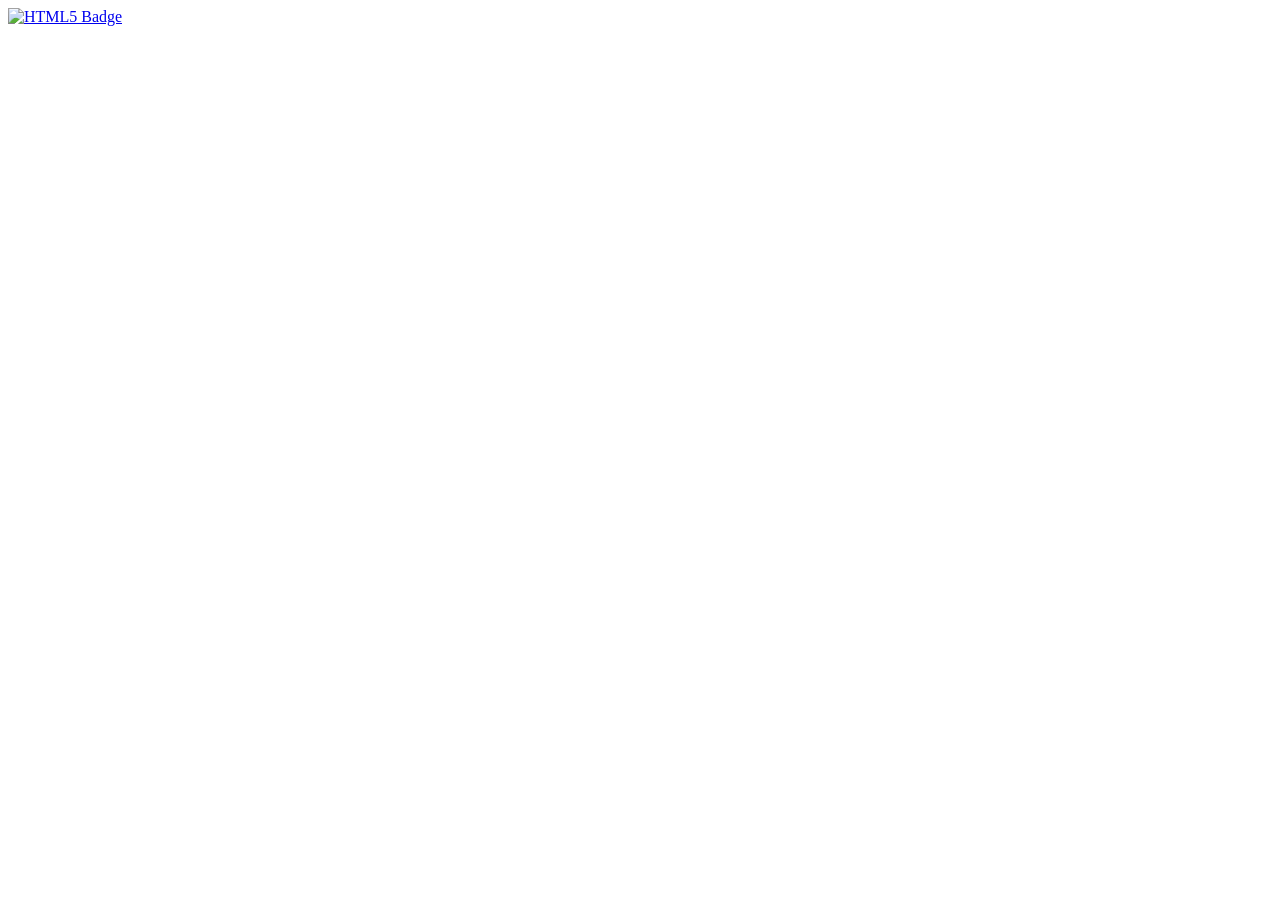
==== html/test.html @ c4a16b49 "Saving this just in case holy shit this took ages" ====
<!DOCTYPE html>
<html lang="en">
<head>
    <meta charset="UTF-8">
    <title>Test Project</title>
</head>

<body>
    <a href="https://html.spec.whatwg.org/">
        <img
            src="https://img.shields.io/badge/Written_in-HTML5-gray?logo=html5&color=E44D26"
            alt="HTML5 Badge">
    </a>
</body>
</html>
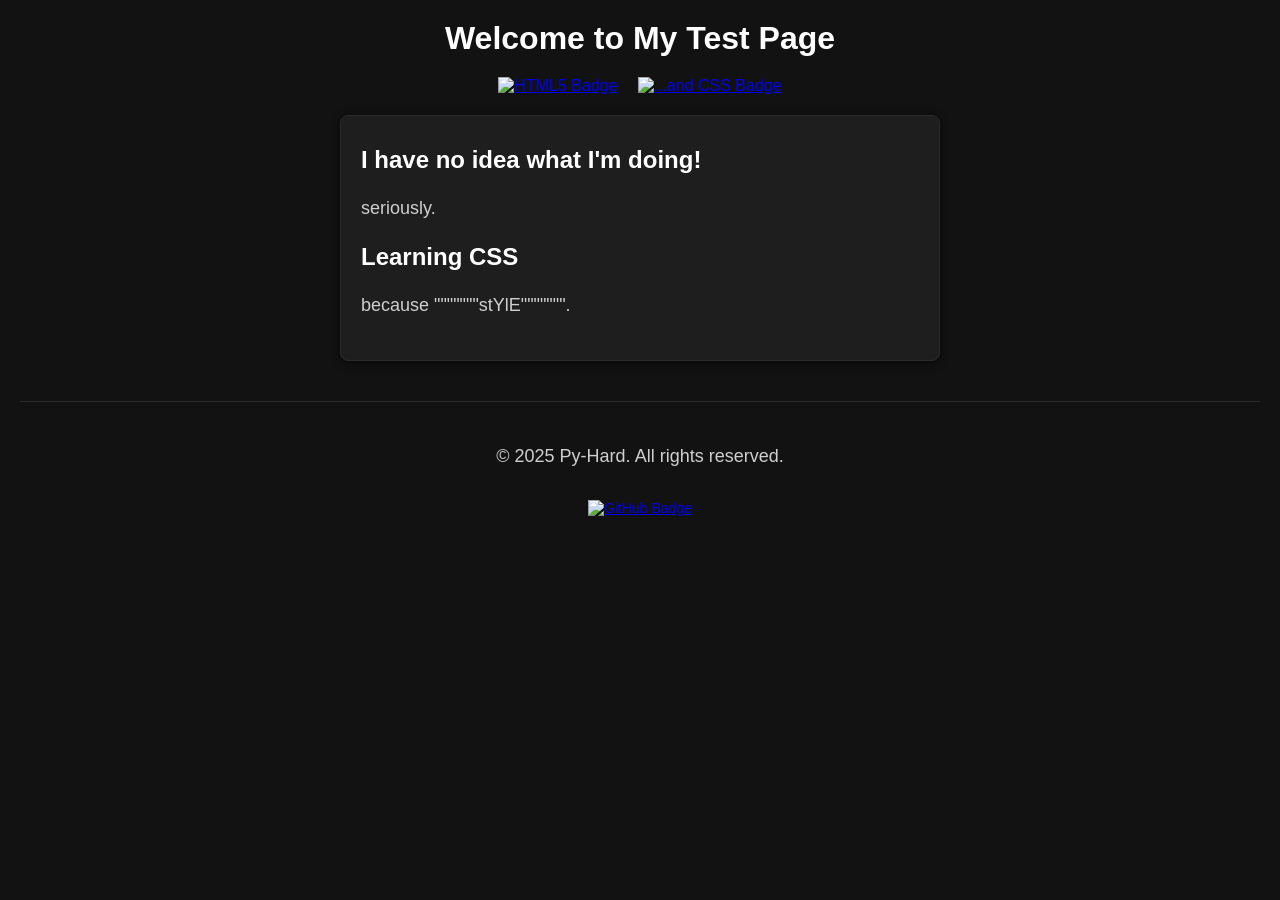
==== commit a36d396a: "This will definitely break in 2075 (TODO)" ====
--- a/html/test.html
+++ b/html/test.html
@@ -1,15 +1,50 @@
 <!DOCTYPE html>
-<html lang="en">
+
+<html>
+
 <head>
     <meta charset="UTF-8">
-    <title>Test Project</title>
+    <title>My Test Page</title>
+    <link rel="stylesheet" href="style.css">
 </head>
 
 <body>
-    <a href="https://html.spec.whatwg.org/">
-        <img
-            src="https://img.shields.io/badge/Written_in-HTML5-gray?logo=html5&color=E44D26"
-            alt="HTML5 Badge">
-    </a>
+
+    <h1>Welcome to My Test Page</h1>
+
+    <!-- Badges -->
+    <div class="badge-container">
+        <a href="https://html.spec.whatwg.org/" class="badge">
+            <img
+                src="https://img.shields.io/badge/Written_in-HTML5-gray?logo=html5&color=E44D26"
+                alt="HTML5 Badge">
+        </a>
+
+        <a href="https://www.w3.org/Style/CSS/" class="badge">
+            <img
+                src="https://img.shields.io/badge/...and-CSS-1572B6?logo=css&logoColor=1572B6&labelColor=555"
+                alt="...and CSS Badge">
+        </a>
+    </div>
+
+    <!-- Styled Box -->
+    <div class="box">
+        <h2>I have no idea what I'm doing!</h2>
+        <p>seriously.</p>
+
+        <h2>Learning CSS</h2>
+        <p>because """""""stYlE""""""".</p>
+    </div>
+    
+    <footer class="footer">
+        <p>© 2025 Py-Hard. All rights reserved.</p>
+        <a href="https://github.com/py-hard" class="badge">
+            <img 
+                src="https://img.shields.io/badge/GitHub-black?logo=github&logoColor=white"
+                alt="GitHub Badge">
+        </a>
+    </footer>
+
+
 </body>
-</html>+</html>
--- a/html/style.css
+++ b/html/style.css
@@ -0,0 +1,71 @@
+/* Reset default spacing */
+* {
+    margin: 0;
+    padding: 0;
+    box-sizing: border-box;
+}
+
+/* Dark mode page styling */
+body {
+    background-color: #121212;      /* deep dark background */
+    color: #e0e0e0;                 /* soft light text */
+    font-family: Arial, sans-serif;
+    padding: 20px;
+}
+
+/* Main heading */
+h1 {
+    color: #ffffff;
+    text-align: center;
+    margin-bottom: 20px;
+}
+
+/* Paragraphs */
+p {
+    color: #cfcfcf;
+    font-size: 18px;
+    line-height: 1.6;
+    margin: 20px auto;
+}
+
+.badge-container {
+    display: flex;
+    justify-content: center;   /* centers horizontally */
+    align-items: center;       /* centers vertically (if needed) */
+    gap: 20px;
+    margin: 20px 0;
+}
+
+.badge {
+    display: inline-block;
+}
+
+
+/* Box styling */
+.box {
+    background: #1e1e1e;            /* slightly lighter dark */
+    padding: 20px;
+    border-radius: 8px;
+    max-width: 600px;
+    margin: 20px auto;
+    box-shadow: 0 2px 10px rgba(0,0,0,0.6);
+    border: 1px solid #2a2a2a;
+}
+
+.box h2 {
+    margin-top: 10px;
+    color: #ffffff;
+}
+
+.footer {
+    margin-top: 40px;
+    padding: 20px;
+    text-align: center;
+    color: #cfcfcf;
+    font-size: 14px;
+    border-top: 1px solid #2a2a2a;
+}
+
+.footer .badge img {
+    margin-top: 10px;
+}
